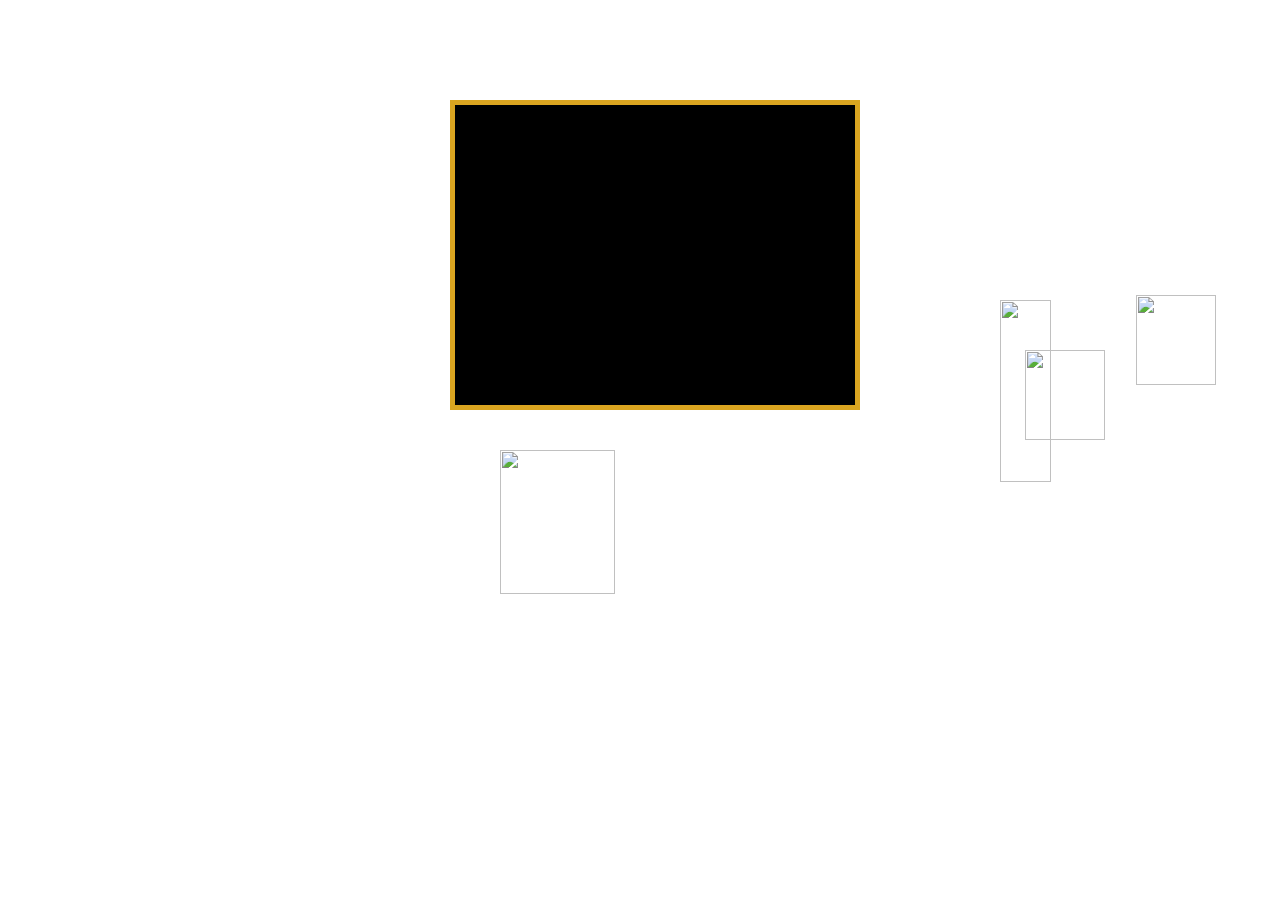
==== pages/altar.html @ fcebac9e "add candles and pic frame to gallery" ====
<!DOCTYPE html>
<html lang="en">
<head>
    <meta charset="UTF-8">
    <meta name="viewport" content="width=device-width, initial-scale=1.0">
    <title>altar</title>
    <link rel="stylesheet" href="../styles/altar.css">
</head>
<body>
    <!--paste images here in layering order from top to bottom -->
    <img src="https://img.magnific.com/premium-photo/luxury-gold-damask-pattern-baroque-design-vintage-floral-wallpaper-texture_1304600-20259.jpg?semt=ais_hybrid&w=740&q=80" id = "background-img" alt="">
    <a href="./gallery.html"><div id="gallery"></div></a>
    <img src="https://t4.ftcdn.net/jpg/06/04/61/45/360_F_604614521_5uZNW28utaivMmqaM6WThDnYjAKkQWiw.jpg" alt="" id="table">
    <a href="./journal.html"><img src="https://static.vecteezy.com/system/resources/previews/049/664/981/non_2x/aged-leather-bound-journal-with-a-transparent-background-perfect-for-vintage-and-rustic-aesthetic-png.png" alt="" id="journal"></a>
    <img src="https://www.freepnglogos.com/uploads/candle-png/candle-memorials-athlone-printing-26.png" alt="" id="candles">
    <img src="https://web.archive.org/web/20090820152233im_/http://geocities.com/lysets_rike/flame.gif" alt="" id="torch-1" class="torch">
    <img src="https://web.archive.org/web/20090820152233im_/http://geocities.com/lysets_rike/flame.gif" alt="" id="torch-2" class="torch">
    <img src="https://web.archive.org/web/20091022113440im_/http://www.geocities.com/ralphiel100/crossflame.gif" id = "flame-one" class = "flame" alt="">
    <img src="https://web.archive.org/web/20091022113440im_/http://www.geocities.com/ralphiel100/crossflame.gif" id = "flame-two" class = "flame" alt="">
    <img src="https://media1.giphy.com/media/v1.Y2lkPTc5MGI3NjExbm4xeHE1MWNpa25teXZxazQwd2Vlbmo0aXUxN21rdXc1a3pjdnkxbiZlcD12MV9pbnRlcm5hbF9naWZfYnlfaWQmY3Q9Zw/EacuKK8QPuubu/giphy.gif" id="oil-lamp" alt="">

</body>
</html>
---- styles/altar.css ----
/** background sizing and such **/
html,
body,
#background-img {
  height: 100%;
  margin: 0;
  overflow: hidden;
}



img {
  display: block;
  width: auto;
  height: auto;
}

/********************** ***********************/
/*             Style indiv imgs here          */
/********************** ***********************/

img,
div {
    position:absolute;
}

#background-img {
  text-align: center;
  width: auto;
  object-fit: fill;
  filter: brightness(70%);
}

#curtain {
    right: 180px;
    bottom: 20px;
    width: 170%;
    height: 150%;
}

#table {
    width: 100%;
    top: 500px;
    filter: brightness(80%);
}

#journal {
    width:30%;
    height: 40%;
    top: 450px;
    left: 500px;
}

#candles {
    width:20%;
    height: 45%;
    top: 300px;
    left: 1000px;
    z-index: 1;
}

.flame {
    width: 80px;
    height: 90px;
}

#flame-one{
    right: 64px;
    top: 295px;
}

#flame-two{
    right: 175px;
    top: 350px;
}


#torch-1{
    right: 0px;
    height: 200px
}

#torch-2{
    left: 0px;
    height: 200px
}

#oil-lamp {
    top: 440px;
    left: 30px;
    width: 1250x;
    height: 170px;
}

#gallery{
    background-color: black;
    border: 5px solid goldenrod;
    height: 300px;
    width: 400px;
    left: 450px;
    top: 100px;
}
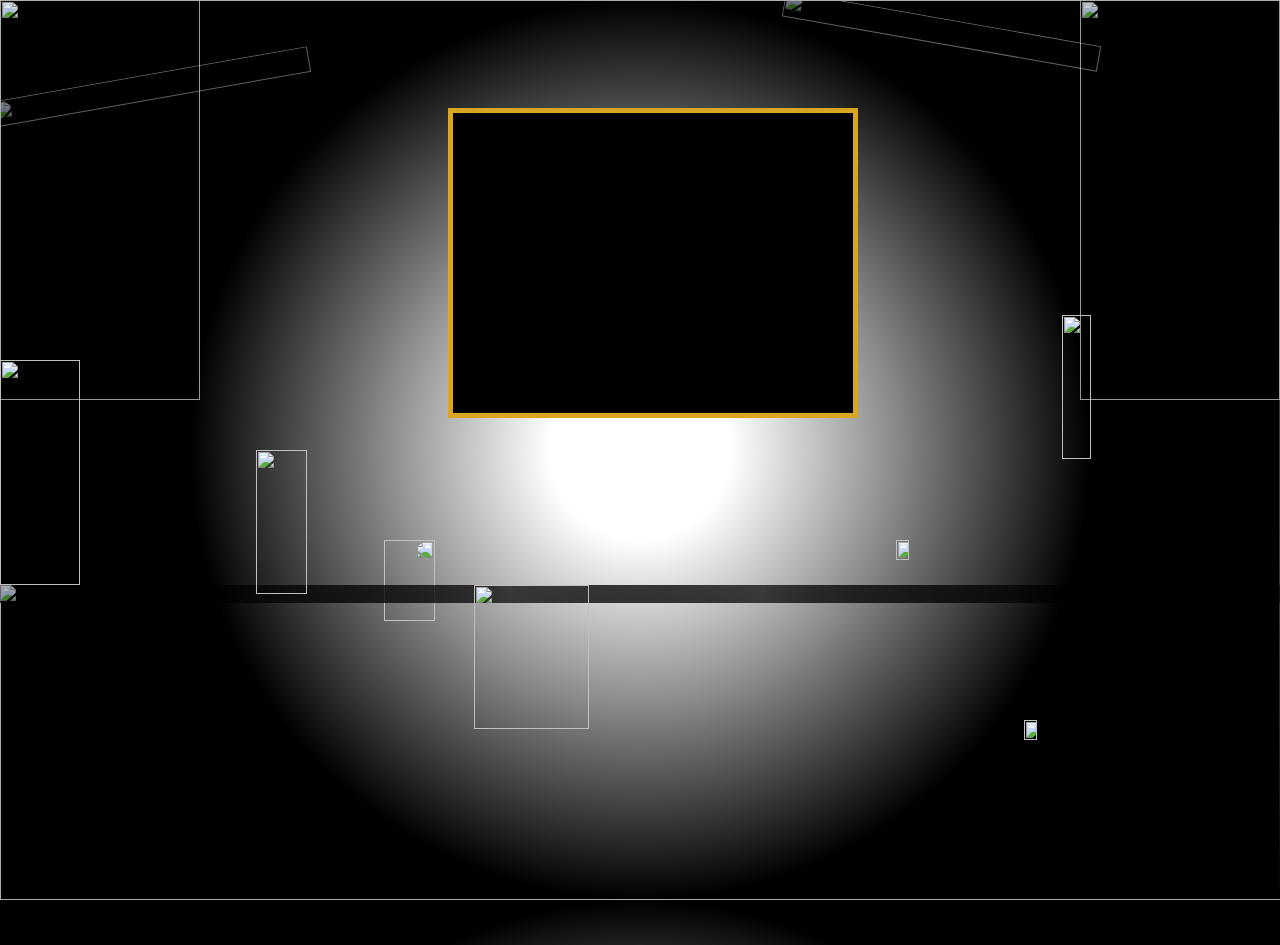
==== commit 661a01be: "create layout" ====
--- a/pages/altar.html
+++ b/pages/altar.html
@@ -3,21 +3,117 @@
 <head>
     <meta charset="UTF-8">
     <meta name="viewport" content="width=device-width, initial-scale=1.0">
+    <meta name="referrer" content="no-referrer">
     <title>altar</title>
     <link rel="stylesheet" href="../styles/altar.css">
 </head>
 <body>
     <!--paste images here in layering order from top to bottom -->
-    <img src="https://img.magnific.com/premium-photo/luxury-gold-damask-pattern-baroque-design-vintage-floral-wallpaper-texture_1304600-20259.jpg?semt=ais_hybrid&w=740&q=80" id = "background-img" alt="">
+
+    
+    <img src="https://lh3.googleusercontent.com/d/16vTchNxCY78cUC_-S-50CN5vMzRmIeRI=s800" id = "background-img" alt="">
+    
+    
     <a href="./gallery.html"><div id="gallery"></div></a>
-    <img src="https://t4.ftcdn.net/jpg/06/04/61/45/360_F_604614521_5uZNW28utaivMmqaM6WThDnYjAKkQWiw.jpg" alt="" id="table">
+
+    <!-- https://drive.google.com/file/d/1VfVV9a8LaarTHXg-M0jYBXlGGWN_9hMY/view?usp=sharing -->
+    <img src="https://lh3.googleusercontent.com/d/1VfVV9a8LaarTHXg-M0jYBXlGGWN_9hMY=s800" referrerpolicy="no-referrer" alt="Table" id="table">
+
+
     <a href="./journal.html"><img src="https://static.vecteezy.com/system/resources/previews/049/664/981/non_2x/aged-leather-bound-journal-with-a-transparent-background-perfect-for-vintage-and-rustic-aesthetic-png.png" alt="" id="journal"></a>
     <img src="https://www.freepnglogos.com/uploads/candle-png/candle-memorials-athlone-printing-26.png" alt="" id="candles">
-    <img src="https://web.archive.org/web/20090820152233im_/http://geocities.com/lysets_rike/flame.gif" alt="" id="torch-1" class="torch">
-    <img src="https://web.archive.org/web/20090820152233im_/http://geocities.com/lysets_rike/flame.gif" alt="" id="torch-2" class="torch">
-    <img src="https://web.archive.org/web/20091022113440im_/http://www.geocities.com/ralphiel100/crossflame.gif" id = "flame-one" class = "flame" alt="">
-    <img src="https://web.archive.org/web/20091022113440im_/http://www.geocities.com/ralphiel100/crossflame.gif" id = "flame-two" class = "flame" alt="">
+
+<!-- torches  -->
+    <!-- https://drive.google.com/file/d/1IcX7r5MIm_yRUkbeqT1T9SAI_DBpEb9C/view?usp=sharing -->
+    <img src="https://lh3.googleusercontent.com/d/1IcX7r5MIm_yRUkbeqT1T9SAI_DBpEb9C=s800" alt="" id="torch-1" class="torch">
+    <img src="https://lh3.googleusercontent.com/d/1IcX7r5MIm_yRUkbeqT1T9SAI_DBpEb9C=s800" alt="" id="torch-2" class="torch">
+
+
+    <!-- <img src="https://web.archive.org/web/20091022113440im_/http://www.geocities.com/ralphiel100/crossflame.gif" id = "flame-one" class = "flame" alt="">
+    <img src="https://web.archive.org/web/20091022113440im_/http://www.geocities.com/ralphiel100/crossflame.gif" id = "flame-two" class = "flame" alt=""> -->
     <img src="https://media1.giphy.com/media/v1.Y2lkPTc5MGI3NjExbm4xeHE1MWNpa25teXZxazQwd2Vlbmo0aXUxN21rdXc1a3pjdnkxbiZlcD12MV9pbnRlcm5hbF9naWZfYnlfaWQmY3Q9Zw/EacuKK8QPuubu/giphy.gif" id="oil-lamp" alt="">
+
+<!-- heart candles -->
+
+    <!-- https://drive.google.com/file/d/14XF0K7alHS5mBirmq2GMV4xYublTPZuB/view?usp=sharing -->
+     <img src="https://lh3.googleusercontent.com/d/14XF0K7alHS5mBirmq2GMV4xYublTPZuB=s800" alt="" id="heart-candle-1" class="heart" referrerpolicy="no-referrer">
+
+     <!-- https://drive.google.com/file/d/1ZdBaPe4uwhYSWFMN6y5H0oPGDq_5iTNb/view?usp=sharing -->
+
+     <img src="https://lh3.googleusercontent.com/d/1ZdBaPe4uwhYSWFMN6y5H0oPGDq_5iTNb=s800" alt="" id="heart-candle-2" class="heart">
+
+     <!-- https://drive.google.com/file/d/1GnbvnQQQ5VVqq9_ktyKlJ7JYG-ENk9Ol/view?usp=sharing -->
+
+     <img src="https://lh3.googleusercontent.com/d/1GnbvnQQQ5VVqq9_ktyKlJ7JYG-ENk9Ol=s800" alt="" id="heart-candle-3" class="heart">
+
+
+<!-- string lights -->
+
+     <!-- https://drive.google.com/file/d/1wuvw_MJ51Cm2HJoC-2joTQSIi7x5CoQF/view?usp=sharing -->
+
+      <img src="https://lh3.googleusercontent.com/d/1wuvw_MJ51Cm2HJoC-2joTQSIi7x5CoQF=s800" alt="" class="stringlights" id="string-lights-1">
+      <img src="https://lh3.googleusercontent.com/d/1wuvw_MJ51Cm2HJoC-2joTQSIi7x5CoQF=s800" alt="" class="stringlights" id="string-lights-2">
+      
+
+<!-- well ... i wanted a bouqet .. .so i made a bouqyet -->
+
+    <!-- https://drive.google.com/file/d/1RG7Ou-6-rygF99CU_JSA49KFFtzNzPUE/view?usp=sharing -->
+      <img src="https://lh3.googleusercontent.com/d/1RG7Ou-6-rygF99CU_JSA49KFFtzNzPUE=s800" alt="" id="white-flower1" class="bouquet">
+
+
+    <!-- https://drive.google.com/file/d/1hqSLuTEMp49kMj1WhS4MHwVvu1Yf1kUw/view?usp=sharing -->
+
+    <img src="https://lh3.googleusercontent.com/d/1hqSLuTEMp49kMj1WhS4MHwVvu1Yf1kUw=s800" alt="" id="flowers" class="bouquet">
+
+    <!--  https://drive.google.com/file/d/1-yhlZf89VOpoaf9tA1gmpSM7dhX_dd12/view?usp=drive_link-->
+    <img src="https://lh3.googleusercontent.com/d/1-yhlZf89VOpoaf9tA1gmpSM7dhX_dd12=s800" alt="" id="roses" class="bouquet">
+
+    <!-- https://drive.google.com/file/d/1RG7Ou-6-rygF99CU_JSA49KFFtzNzPUE/view?usp=sharing -->
+      <img src="https://lh3.googleusercontent.com/d/1RG7Ou-6-rygF99CU_JSA49KFFtzNzPUE=s800" alt="" id="white-flower2" class="bouquet">
+
+<!-- Petals -->
+
+    <!-- https://drive.google.com/file/d/1vbVrOR4RU-X9J8TnKTfFp06oLG_MASh4/view?usp=sharing -->
+     <img src="https://lh3.googleusercontent.com/d/1vbVrOR4RU-X9J8TnKTfFp06oLG_MASh4=s800" alt="" id="petal-1" class="petal">
+     <img src="https://lh3.googleusercontent.com/d/1vbVrOR4RU-X9J8TnKTfFp06oLG_MASh4=s800" alt="" id="petal-2" class="petal">
+     <img src="https://lh3.googleusercontent.com/d/1vbVrOR4RU-X9J8TnKTfFp06oLG_MASh4=s800" alt="" id="petal-3" class="petal">
+     <img src="https://lh3.googleusercontent.com/d/1vbVrOR4RU-X9J8TnKTfFp06oLG_MASh4=s800" alt="" id="petal-4" class="petal">
+     <img src="https://lh3.googleusercontent.com/d/1vbVrOR4RU-X9J8TnKTfFp06oLG_MASh4=s800" alt="" id="petal-5" class="petal">
+     <img src="https://lh3.googleusercontent.com/d/1vbVrOR4RU-X9J8TnKTfFp06oLG_MASh4=s800" alt="" id="petal-6" class="petal">
+     <img src="https://lh3.googleusercontent.com/d/1vbVrOR4RU-X9J8TnKTfFp06oLG_MASh4=s800" alt="" id="petal-7" class="petal">
+     <img src="https://lh3.googleusercontent.com/d/1vbVrOR4RU-X9J8TnKTfFp06oLG_MASh4=s800" alt="" id="petal-8" class="petal">
+     <img src="https://lh3.googleusercontent.com/d/1vbVrOR4RU-X9J8TnKTfFp06oLG_MASh4=s800" alt="" id="petal-9" class="petal">
+     <img src="https://lh3.googleusercontent.com/d/1vbVrOR4RU-X9J8TnKTfFp06oLG_MASh4=s800" alt="" id="petal-10" class="petal">
+     <img src="https://lh3.googleusercontent.com/d/1vbVrOR4RU-X9J8TnKTfFp06oLG_MASh4=s800" alt="" id="petal-11" class="petal">
+     <img src="https://lh3.googleusercontent.com/d/1vbVrOR4RU-X9J8TnKTfFp06oLG_MASh4=s800" alt="" id="petal-12" class="petal">
+     <img src="https://lh3.googleusercontent.com/d/1vbVrOR4RU-X9J8TnKTfFp06oLG_MASh4=s800" alt="" id="petal-13" class="petal">
+     <img src="https://lh3.googleusercontent.com/d/1vbVrOR4RU-X9J8TnKTfFp06oLG_MASh4=s800" alt="" id="petal-14" class="petal">
+     <img src="https://lh3.googleusercontent.com/d/1vbVrOR4RU-X9J8TnKTfFp06oLG_MASh4=s800" alt="" id="petal-15" class="petal">
+     <img src="https://lh3.googleusercontent.com/d/1vbVrOR4RU-X9J8TnKTfFp06oLG_MASh4=s800" alt="" id="petal-16" class="petal">
+     <img src="https://lh3.googleusercontent.com/d/1vbVrOR4RU-X9J8TnKTfFp06oLG_MASh4=s800" alt="" id="petal-17" class="petal">
+
+
+<!-- Ivies -->
+
+      <!-- https://drive.google.com/file/d/1EO1OtjtzC3nfXBbTJTeB0Fjngxrw7-gD/view?usp=sharing -->
+
+      <img src="https://lh3.googleusercontent.com/d/1EO1OtjtzC3nfXBbTJTeB0Fjngxrw7-gD=s800" alt="" id="ivies">
+
+
+<!-- LEAVES -->
+      <!-- https://drive.google.com/file/d/1ivGU52vdv0NzdIhqIVM4L1n95yTxkqm-/view?usp=sharing -->
+       <img src="https://lh3.googleusercontent.com/d/1ivGU52vdv0NzdIhqIVM4L1n95yTxkqm-=s800" alt="" class="leaves" id="leaves-1">
+       <img src="https://lh3.googleusercontent.com/d/1ivGU52vdv0NzdIhqIVM4L1n95yTxkqm-=s800" alt="" class="leaves"
+       id="leaves-2">
+       <img src="https://lh3.googleusercontent.com/d/1ivGU52vdv0NzdIhqIVM4L1n95yTxkqm-=s800" alt="" class="leaves" id="leaves-3">
+       <img src="https://lh3.googleusercontent.com/d/1ivGU52vdv0NzdIhqIVM4L1n95yTxkqm-=s800" alt="" class="leaves"
+       id="leaves-4">
+
+
+<!-- DOILY -->
+       <!-- https://drive.google.com/file/d/1yuhtiE22RTLbFgdjwPCgicboouMup8uV/view?usp=sharing -->
+
+       <img src="https://lh3.googleusercontent.com/d/1yuhtiE22RTLbFgdjwPCgicboouMup8uV=s800" alt="" id="doily">
 
 </body>
 </html>
--- a/styles/altar.css
+++ b/styles/altar.css
@@ -19,44 +19,60 @@
 /*             Style indiv imgs here          */
 /********************** ***********************/
 
+body{
+    z-index: 2;
+    background: radial-gradient(circle closest-side, transparent 20%, black);
+}
+
 img,
 div {
     position:absolute;
 }
 
 #background-img {
-  text-align: center;
-  width: auto;
+  width: 100%;
   object-fit: fill;
-  filter: brightness(70%);
-}
-
-#curtain {
-    right: 180px;
-    bottom: 20px;
-    width: 170%;
-    height: 150%;
-}
+  filter: brightness(100%);
+  mask-image: radial-gradient(black 10%, transparent);
+  z-index: 0;
+  
+}
+
 
 #table {
     width: 100%;
-    top: 500px;
-    filter: brightness(80%);
+    top: 65%;
+    filter: brightness(70%);
+    z-index: 5;
+    box-shadow: 500px 500px 200px rgba(0,0,0,0.9) inset;
 }
 
 #journal {
     width:30%;
     height: 40%;
-    top: 450px;
-    left: 500px;
+    top: 65%;
+    left: 37%;
+    z-index: 7;
+    
+    
+}
+
+#doily {
+    width:clamp(500px, 70%, 1000x);
+    height: 100%;
+    top: 50%;
+    left: 25%;
+    clip-path: rect(152px 1000px 100% 0);
+    filter: brightness(90%);
+    z-index: 5;
 }
 
 #candles {
-    width:20%;
-    height: 45%;
-    top: 300px;
-    left: 1000px;
-    z-index: 1;
+    width:15%;
+    height: 40%;
+    top: 35%;
+    left: 83%;
+    z-index: 5;
 }
 
 .flame {
@@ -65,31 +81,37 @@
 }
 
 #flame-one{
-    right: 64px;
-    top: 295px;
+    left: 92%;
+    top: 25%;
 }
 
 #flame-two{
-    right: 175px;
-    top: 350px;
+    left: 83.5%;
+    top: 33%;
+}
+
+.torch {
+    z-index: 1;
+    filter: opacity(80%);
+    height: 400px;
+    width: 200px;
 }
 
 
 #torch-1{
     right: 0px;
-    height: 200px
 }
 
 #torch-2{
     left: 0px;
-    height: 200px
 }
 
 #oil-lamp {
-    top: 440px;
+    top: 55%;
     left: 30px;
     width: 1250x;
     height: 170px;
+    z-index: 5;
 }
 
 #gallery{
@@ -97,6 +119,241 @@
     border: 5px solid goldenrod;
     height: 300px;
     width: 400px;
-    left: 450px;
-    top: 100px;
+    left: 35%;
+    top: 12%;
+}
+
+.heart-candle{
+    z-index: 2;
+}
+
+#ivies{
+    width: 120%;
+    height: 100%;
+    filter: brightness(90%);
+    z-index: 4;
+}
+
+/* Leaves */
+
+.leaves{
+    width: clamp(250px, 300px, 350px);
+    z-index: 6;
+    filter: brightness(80%);
+}
+
+#leaves-1 {
+    left: 35%;
+    top: 70%;
+}
+
+#leaves-2 {
+    left: 50%;
+    top: 80%;
+}
+
+#leaves-3 {
+    left: 30%;
+    top: 80%;
+}
+
+#leaves-4 {
+    left: 60%;
+    top: 65%;
+    
+}
+
+/* Petal frame */
+.petal {
+    z-index: 4;
+    width: clamp(50px, 80px, 120px);
+    filter: brightness(80%);
+}
+
+#petal-1{
+    left: 0;
+    top: 52%;
+    transform: rotate(45deg);
+}
+
+#petal-2{
+    left: 0;
+    top: 40%;
+    transform: rotate(325deg);
+}
+
+#petal-3{
+    left: 0;
+    top: 26%;
+    transform: rotate(45deg);
+}
+
+#petal-4{
+    left: 0;
+    top: 14%;
+    transform: rotate(325deg);
+}
+
+#petal-17{
+    left: 1%;
+    top: 0;
+    transform: rotate(145deg);
+}
+
+
+#petal-5{
+    left: 12%;
+    top: 0;
+    transform: rotate(45deg);
+}
+
+#petal-6{
+    left: 24%;
+    top: 0;
+    transform: rotate(325deg);
+}
+
+#petal-7{
+    left: 36%;
+    top: 0;
+    transform: rotate(45deg);
+}
+
+#petal-8{
+    left: 48%;
+    top: 0;
+    transform: rotate(325deg);
+}
+
+#petal-9{
+    left: 60%;
+    top: 0;
+    transform: rotate(45deg);
+}
+
+#petal-10{
+    left: 72%;
+    top: 0;
+    transform: rotate(325deg);
+}
+
+#petal-11{
+    left: 84%;
+    top: 0;
+    transform: rotate(45deg);
+}
+
+#petal-12{
+    left: 96%;
+    top: 0;
+    transform: rotate(325deg);
+}
+
+#petal-13{
+    left: 96%;
+    top: 14%;
+    transform: rotate(45deg);
+}
+
+#petal-14{
+    left: 96%;
+    top: 30%;
+    transform: rotate(325deg);
+}
+
+#petal-15{
+    left: 96%;
+    top: 42%;
+    transform: rotate(45deg);
+}
+
+#petal-16{
+    left: 96%;
+    top: 56%;
+    transform: rotate(325deg);
+}
+
+/* Bouquet */
+
+.bouquet {
+    z-index: 7;
+    width: 40%;
+}
+
+#white-flower1 {
+    left: 14%;
+    bottom: 10%;
+    transform: scaleX(-1);
+    width: 20%;
+    height: 30%;
+    z-index: 4;
+}
+
+#white-flower2 {
+    width: 20%;
+    height: 40%;
+    left: 20%;
+    bottom: 10%;
+}
+
+#flowers {
+    left: -15%;
+    top: 20%;
+    left: 7%;
+    top: 50%;
+}
+
+#roses {
+    left: 10%;
+    bottom: 10%;
+    width: 20%;;
+}
+
+/* heart candles */
+
+.heart {
+    height: 15%;
+    width: 10%;
+    z-index: 7;
+}
+
+#heart-candle-1 {
+    left: 70%;
+    top: 60%;
+}
+
+#heart-candle-2 {
+    left: 80%;
+    top: 80%;
+    
+}
+
+#heart-candle-3 {
+    left: 0%;
+    top: 40%;
+    height: 50%;
+    width: 25%;
+}
+
+/* string lights */
+
+.stringlights {
+    top: 5%;
+    width: 50%;
+    height: 17%;
+    filter: opacity(50%);
+}
+
+#string-lights-1 {
+    transform: rotate(-10deg);
+    elft: -10%;
+    top: 5%;
+}
+
+
+#string-lights-2 {
+    right: -10%;
+    top: 5%;
+    transform: scaleX(-1);
+    transform: rotate(10deg);
 }
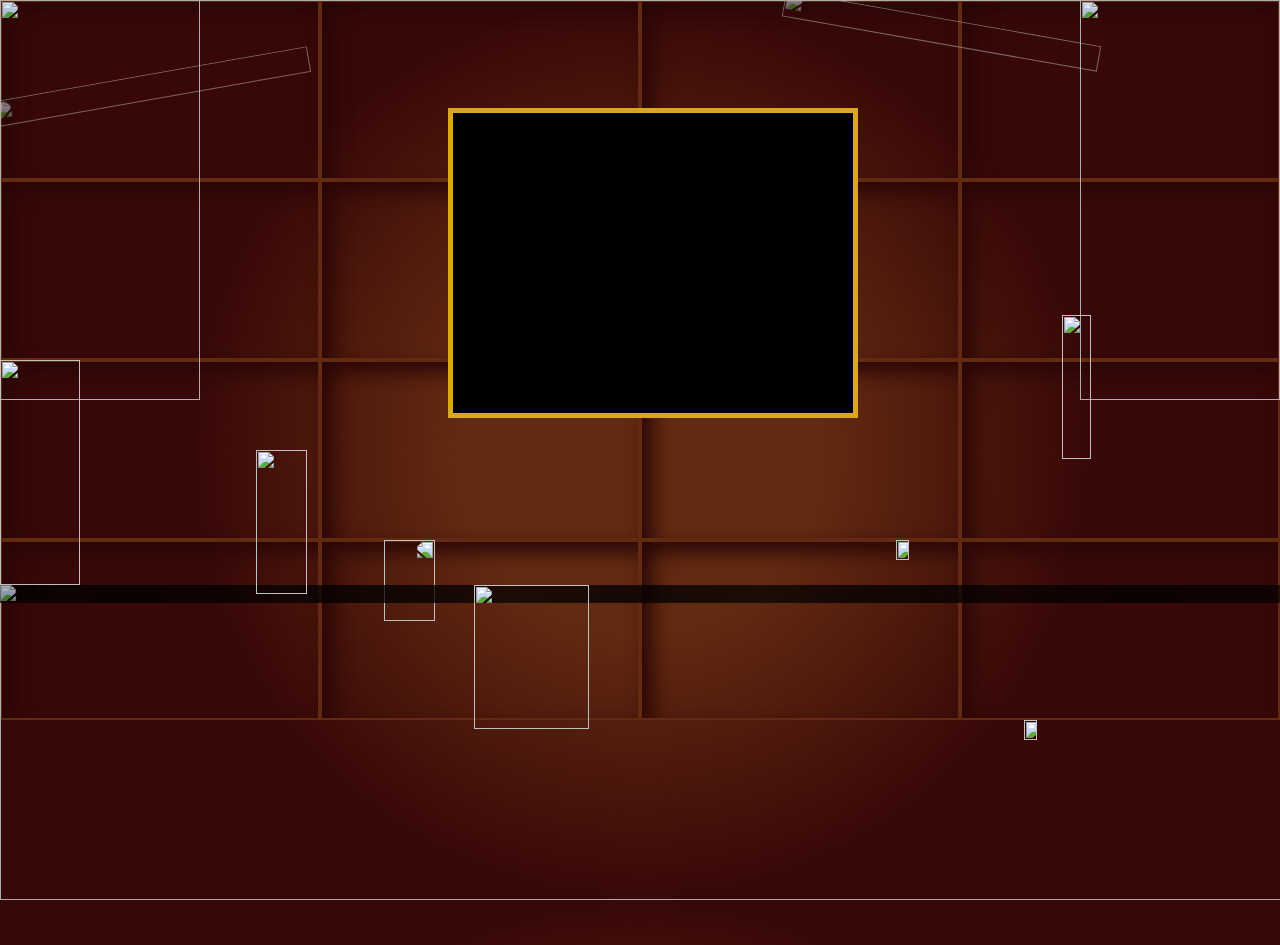
==== commit b9f44c6d: "create back wall / replace image" ====
--- a/pages/altar.html
+++ b/pages/altar.html
@@ -11,7 +11,26 @@
     <!--paste images here in layering order from top to bottom -->
 
     
-    <img src="https://lh3.googleusercontent.com/d/16vTchNxCY78cUC_-S-50CN5vMzRmIeRI=s800" id = "background-img" alt="">
+    <!-- <img src="https://lh3.googleusercontent.com/d/16vTchNxCY78cUC_-S-50CN5vMzRmIeRI=s800" id = "background-img" alt=""> -->
+
+    <div class = grid>
+        <div></div>
+        <div></div>
+        <div></div>
+        <div></div>
+        <div></div>
+        <div></div>
+        <div></div>
+        <div></div>
+        <div></div>
+        <div></div>
+        <div></div>
+        <div></div>
+        <div></div>
+        <div></div>
+        <div></div>
+        <div></div>
+    </div>
     
     
     <a href="./gallery.html"><div id="gallery"></div></a>
--- a/styles/altar.css
+++ b/styles/altar.css
@@ -19,9 +19,11 @@
 /*             Style indiv imgs here          */
 /********************** ***********************/
 
+/* This is the "wall" (the body of the document with divs simulating tiles) */
+
 body{
-    z-index: 2;
-    background: radial-gradient(circle closest-side, transparent 20%, black);
+    background: radial-gradient(circle closest-side, transparent 40%, rgb(56, 8, 8));
+    background-color: rgb(98, 42, 17);
 }
 
 img,
@@ -29,14 +31,34 @@
     position:absolute;
 }
 
-#background-img {
+.grid {
+    width: 100%;
+    height: 100%;
+    display: flex;
+    flex-direction: row;
+    flex-wrap: wrap;
+    align-content: flex-start;
+}
+
+.grid > *{
+    position: static;
+    box-sizing: border-box;
+    margin: 0;      
+    width: 25%;
+    height: 20%;
+    border: 2px solid rgb(98, 42, 17);
+    box-shadow: 10px 10px 20px rgb(42, 6, 6) inset;
+    
+}
+
+/* #background-img {
   width: 100%;
   object-fit: fill;
   filter: brightness(100%);
   mask-image: radial-gradient(black 10%, transparent);
   z-index: 0;
   
-}
+} */
 
 
 #table {
@@ -92,7 +114,7 @@
 
 .torch {
     z-index: 1;
-    filter: opacity(80%);
+    filter: opacity(90%);
     height: 400px;
     width: 200px;
 }
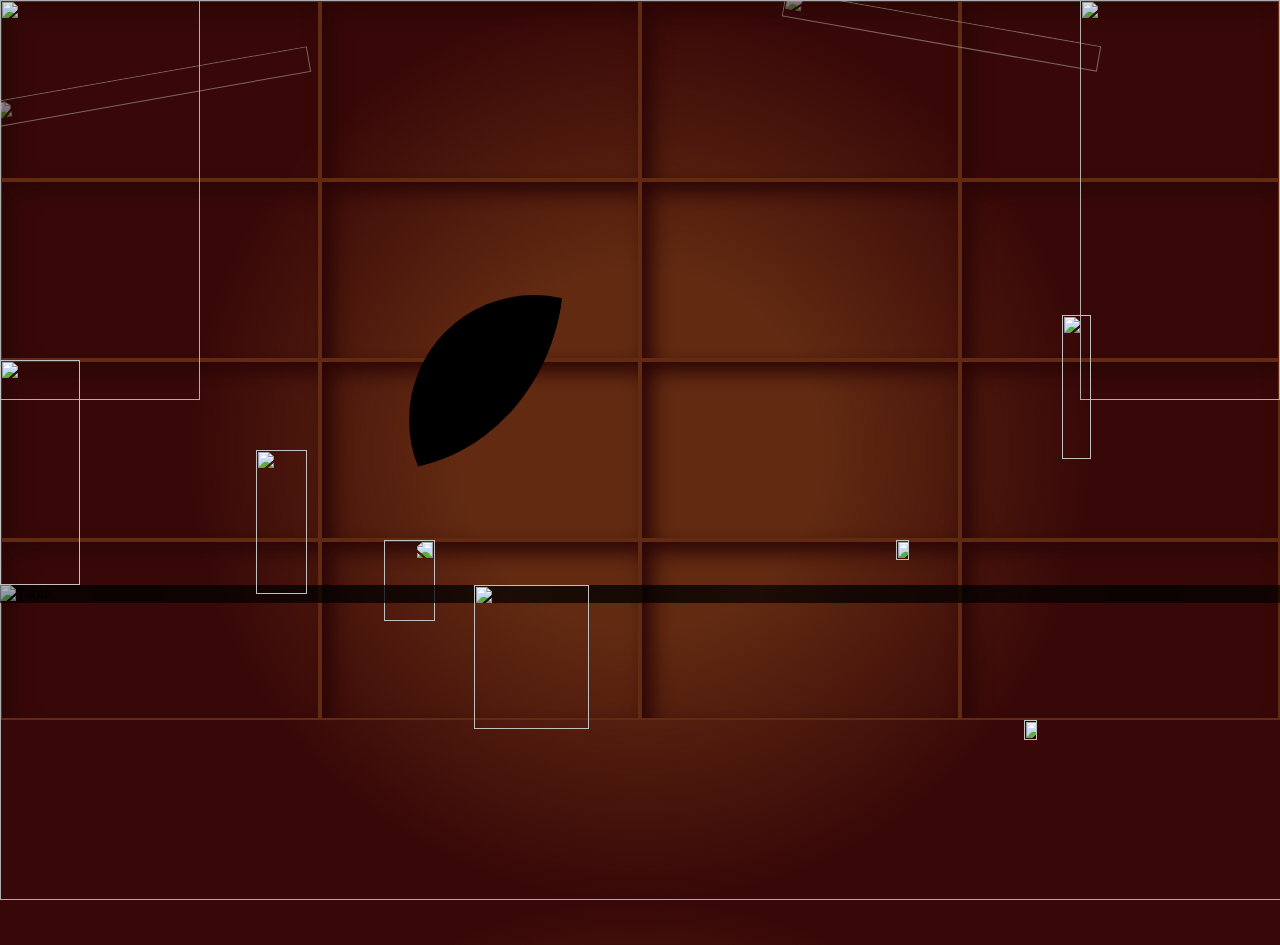
==== commit e68b96dc: "add frame and fail at clipping and adding shadows" ====
--- a/pages/altar.html
+++ b/pages/altar.html
@@ -32,8 +32,14 @@
         <div></div>
     </div>
     
+    <!-- pic frame to callery -->
+     <div class ="gallery-frame">
+        <!-- https://drive.google.com/file/d/13fvOxLiDw2lgnIHDvBrVODbNkXX0nkwQ/view?usp=sharing -->
+         <a href="./gallery.html"><div id="gallery"></div></a>
+        <img src="https://lh3.googleusercontent.com/d/13fvOxLiDw2lgnIHDvBrVODbNkXX0nkwQ=s800" alt="">
+        
+     </div>
     
-    <a href="./gallery.html"><div id="gallery"></div></a>
 
     <!-- https://drive.google.com/file/d/1VfVV9a8LaarTHXg-M0jYBXlGGWN_9hMY/view?usp=sharing -->
     <img src="https://lh3.googleusercontent.com/d/1VfVV9a8LaarTHXg-M0jYBXlGGWN_9hMY=s800" referrerpolicy="no-referrer" alt="Table" id="table">
@@ -134,5 +140,7 @@
 
        <img src="https://lh3.googleusercontent.com/d/1yuhtiE22RTLbFgdjwPCgicboouMup8uV=s800" alt="" id="doily">
 
+
+
 </body>
 </html>
--- a/styles/altar.css
+++ b/styles/altar.css
@@ -136,13 +136,30 @@
     z-index: 5;
 }
 
+
+/* Gallery Frame */
+.gallery-frame {
+    left: 30%;
+    top: 30%;
+    z-index: 6;
+    clip-path: ellipse(180px 200px);
+
+}
+
+
+.gallery-frame img {
+    transform: rotateY(50deg);
+    transform: rotateX(20deg);
+    position: relative;
+}
+
 #gallery{
     background-color: black;
-    border: 5px solid goldenrod;
     height: 300px;
-    width: 400px;
-    left: 35%;
-    top: 12%;
+    width: 300px;
+    top: 10%;
+    clip-path: circle(125px);
+    
 }
 
 .heart-candle{
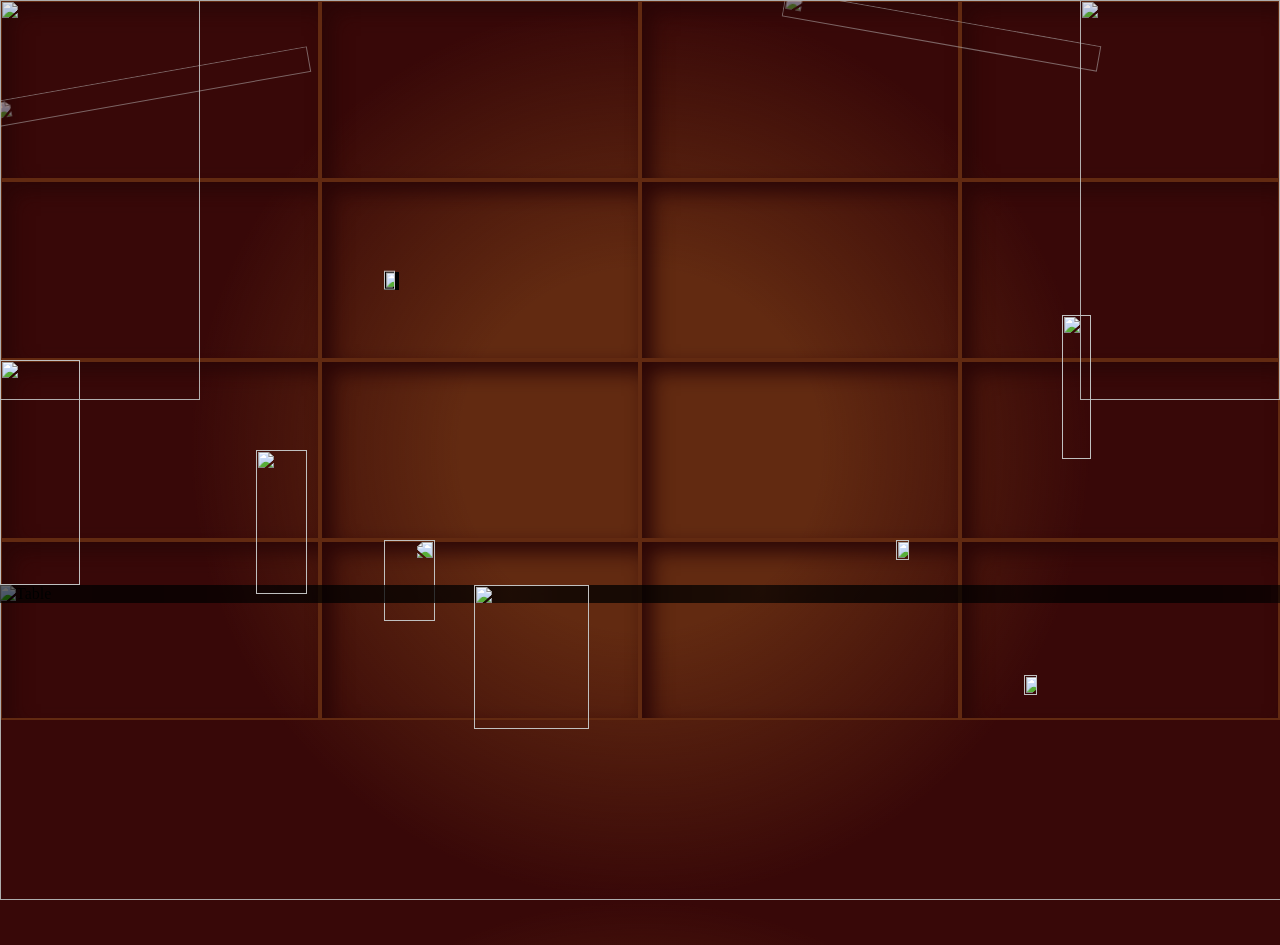
==== commit 0c02ea26: "clip lamp" ====
--- a/pages/altar.html
+++ b/pages/altar.html
@@ -35,7 +35,7 @@
     <!-- pic frame to callery -->
      <div class ="gallery-frame">
         <!-- https://drive.google.com/file/d/13fvOxLiDw2lgnIHDvBrVODbNkXX0nkwQ/view?usp=sharing -->
-         <a href="./gallery.html"><div id="gallery"></div></a>
+         <a href="./gallery.html" target="_blank"><div id="gallery"></div></a>
         <img src="https://lh3.googleusercontent.com/d/13fvOxLiDw2lgnIHDvBrVODbNkXX0nkwQ=s800" alt="">
         
      </div>
@@ -45,7 +45,7 @@
     <img src="https://lh3.googleusercontent.com/d/1VfVV9a8LaarTHXg-M0jYBXlGGWN_9hMY=s800" referrerpolicy="no-referrer" alt="Table" id="table">
 
 
-    <a href="./journal.html"><img src="https://static.vecteezy.com/system/resources/previews/049/664/981/non_2x/aged-leather-bound-journal-with-a-transparent-background-perfect-for-vintage-and-rustic-aesthetic-png.png" alt="" id="journal"></a>
+    <a href="./journal.html" target="_blank"><img src="https://static.vecteezy.com/system/resources/previews/049/664/981/non_2x/aged-leather-bound-journal-with-a-transparent-background-perfect-for-vintage-and-rustic-aesthetic-png.png" alt="" id="journal" ></a>
     <img src="https://www.freepnglogos.com/uploads/candle-png/candle-memorials-athlone-printing-26.png" alt="" id="candles">
 
 <!-- torches  -->
--- a/styles/altar.css
+++ b/styles/altar.css
@@ -64,7 +64,7 @@
 #table {
     width: 100%;
     top: 65%;
-    filter: brightness(70%);
+    filter: brightness(40%) saturate(150%);
     z-index: 5;
     box-shadow: 500px 500px 200px rgba(0,0,0,0.9) inset;
 }
@@ -75,8 +75,6 @@
     top: 65%;
     left: 37%;
     z-index: 7;
-    
-    
 }
 
 #doily {
@@ -129,11 +127,12 @@
 }
 
 #oil-lamp {
-    top: 55%;
+    top: 59%;
     left: 30px;
-    width: 1250x;
+    width: 150px;
     height: 170px;
     z-index: 5;
+    clip-path: ellipse(50px 70px);
 }
 
 
@@ -146,25 +145,45 @@
 
 }
 
+.gallery-frame img {
+    pointer-events: none;   /* clicks pass through to the link below */
+}
 
 .gallery-frame img {
     transform: rotateY(50deg);
     transform: rotateX(20deg);
     position: relative;
+    width: 75%;
+    height: 75%;
+    pointer-events: none; /* clicks pass through to the link below */
 }
 
 #gallery{
     background-color: black;
-    height: 300px;
-    width: 300px;
+    width: 75%;
+    height: 75%;
     top: 10%;
     clip-path: circle(125px);
     
 }
 
-.heart-candle{
-    z-index: 2;
-}
+
+@media (min-width: 1500px) {
+    .gallery-frame img,
+    #gallery
+    {
+        width: 100%;
+        height: 100%;
+    }
+
+    #gallery {
+        clip-path: circle(150px);
+    }
+
+    
+}
+
+
 
 #ivies{
     width: 120%;
@@ -363,7 +382,7 @@
 
 #heart-candle-2 {
     left: 80%;
-    top: 80%;
+    top: 75%;
     
 }
 
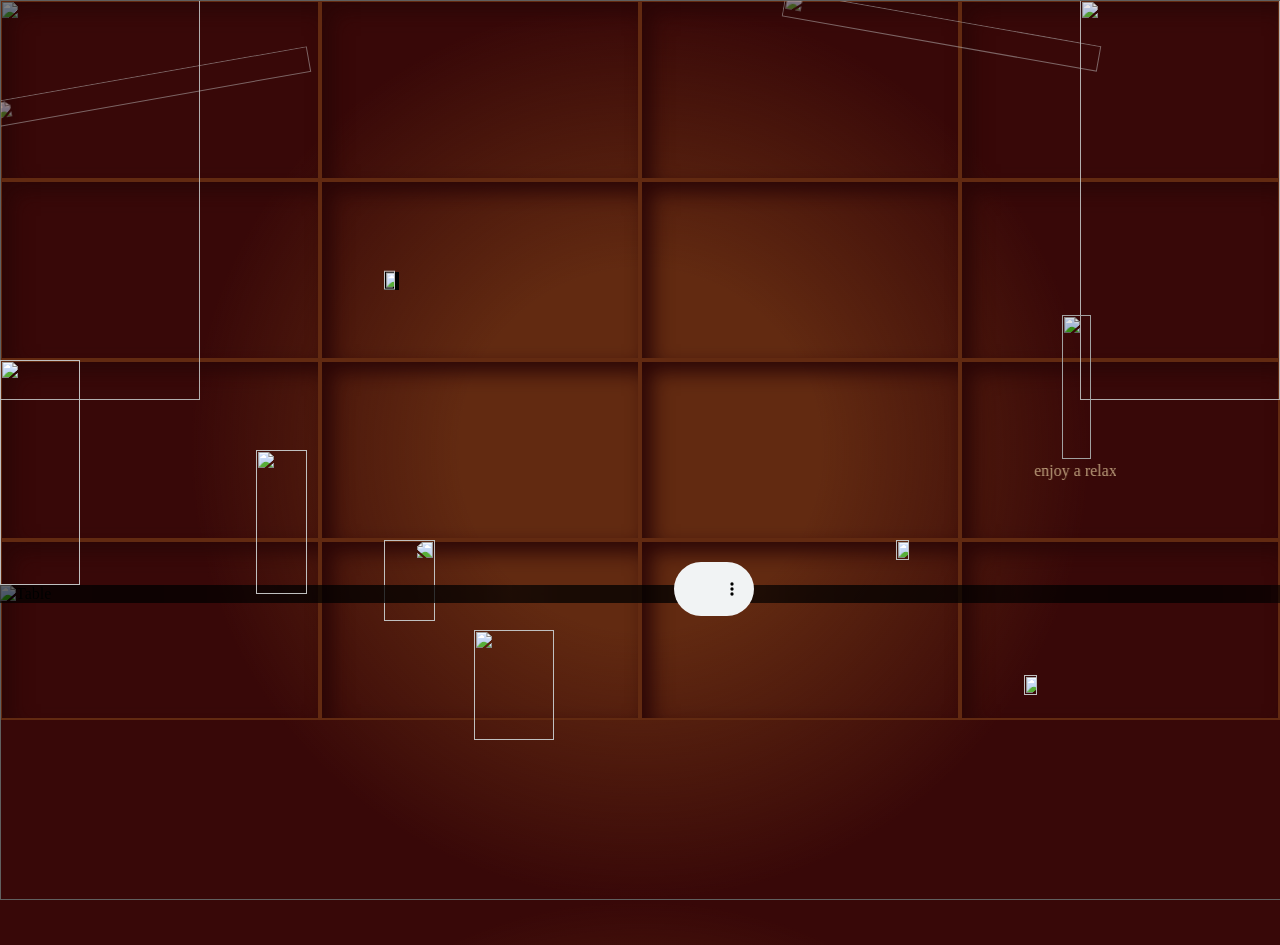
==== commit 306a5fac: "add radio and gallery style" ====
--- a/pages/altar.html
+++ b/pages/altar.html
@@ -140,6 +140,17 @@
 
        <img src="https://lh3.googleusercontent.com/d/1yuhtiE22RTLbFgdjwPCgicboouMup8uV=s800" alt="" id="doily">
 
+<!-- AUDIO / RADIO WIDGET -->
+ <!-- to find the link for a live stream, go to the inspector, then navigate to the network tab, open the media tab and press play on the stream. the host and get info forms a link -->
+ <div id="radio">
+    <div>
+        <audio src="https://s2.radio.co/sec5fa6199/listen" controls preload=""none></audio>
+        <!-- https://drive.google.com/file/d/1m8jEwAw2Wf-pq8gDCC9C7AYhx7efQ_HP/view?usp=sharing -->
+        <img src="https://lh3.googleusercontent.com/d/1m8jEwAw2Wf-pq8gDCC9C7AYhx7efQ_HP=s800" alt="">
+    </div>
+    <marquee behavior="scroll" direction="left"><span>enjoy a relaxing vibe with <a href="https://www.shirleyandspinoza.radio/" target="_blank">shirley and spinoza</a> radio</span></marquee>
+ </div>
+
 
 
 </body>
--- a/styles/altar.css
+++ b/styles/altar.css
@@ -26,10 +26,22 @@
     background-color: rgb(98, 42, 17);
 }
 
+/* HEEEEEEEEEEEEEEEYYYYYYYYYYY LOOOOOOOOOOOOOOOOOOOOOOOOOOOOOOOOOOKKKKKKKKKKKKKKKKKKKK HEEEEEEEEEEEEEEEEEEEEEEEEEEREEEEEEEEEEEEEEEEEEEEE */
+/* This */
+/* right HERE? */
+/* is MY? */
+/* PRETTY BOY SWAG **AAAAAYEEEE*** */
+/* JK */
+/*  FRREEALZ THO THIS LIL POSITION ABSOLUTE THING IS WHAT ALLOWS YOU TO PICK UP AND MOVE THINGS USING TOP, BOTTOM, LEFT, RIGHT ETC AND GIVE IT LAYERING ORDER */
+/* u can also use "*" an asterisk if you want to target all elements instead of just specific ones like i did here */
+
 img,
-div {
+div,
+audio {
     position:absolute;
 }
+
+/* BACKGROUND TILES */
 
 .grid {
     width: 100%;
@@ -70,9 +82,9 @@
 }
 
 #journal {
-    width:30%;
-    height: 40%;
-    top: 65%;
+    width:25%;
+    height: 35%;
+    top: 70%;
     left: 37%;
     z-index: 7;
 }
@@ -93,6 +105,7 @@
     top: 35%;
     left: 83%;
     z-index: 5;
+    filter: brightness(80%) contrast(130%);
 }
 
 .flame {
@@ -168,6 +181,11 @@
 }
 
 
+#gallery:hover {
+    background: radial-gradient(#e66465, #9198e5);
+}
+ 
+
 @media (min-width: 1500px) {
     .gallery-frame img,
     #gallery
@@ -188,7 +206,7 @@
 #ivies{
     width: 120%;
     height: 100%;
-    filter: brightness(90%);
+    filter: brightness(50%);
     z-index: 4;
 }
 
@@ -224,7 +242,7 @@
 /* Petal frame */
 .petal {
     z-index: 4;
-    width: clamp(50px, 80px, 120px);
+    width: clamp(50px, 60px, 120px);
     filter: brightness(80%);
 }
 
@@ -414,4 +432,51 @@
     top: 5%;
     transform: scaleX(-1);
     transform: rotate(10deg);
+}
+
+/* RADIO/AUDIO WIDGET */
+
+#radio {
+    z-index:7;
+    bottom: 40%;
+    right: 12%;
+    display: flex;
+    flex-direction: column;
+    width: 40%;
+    
+}
+
+
+#radio * {
+    margin: 10px;
+    padding: 20px;
+}
+
+#radio > div> audio {
+    z-index: 8;
+    width: 80px;
+    top: 120px;
+    left: 20px;
+
+}
+
+#radio > div> img {
+    pointer-events: none; /* clicks pass through to the link below */
+    filter: brightness(80%) saturate(80%);
+    width: 50%;
+    z-index: 6;
+    position: relative;
+    transform: scaleX(-1);
+}
+
+
+#radio marquee span{
+    z-index: 7;
+    display: block;
+    color: rgb(189, 159, 124)
+
+}
+
+#radio marquee span a {
+    color: rgb(156, 53, 53);
 }
